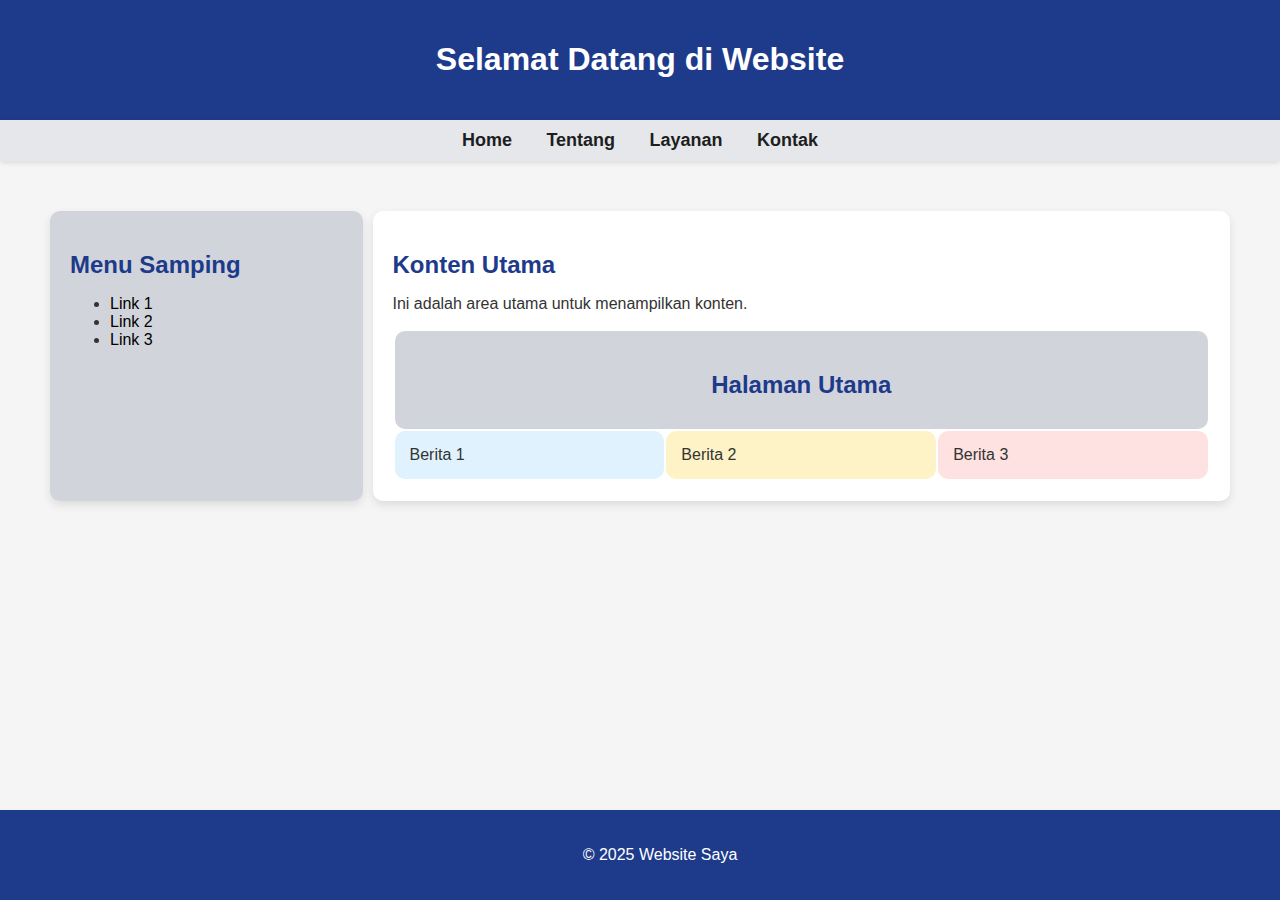
==== index.html @ f6201c4c "Add files via upload" ====
<!DOCTYPE html>
<html lang="id">
  <head>
    <meta charset="UTF-8" />
    <meta name="viewport" content="width=device-width, initial-scale=1.0" />
    <title>Halaman Web dengan CSS</title>
    <link rel="stylesheet" href="style.css" />
  </head>
  <body>
    <header>
      <h1>Selamat Datang di Website</h1>
    </header>

    <nav>
      <ul>
        <li><a href="#">Home</a></li>
        <li><a href="#">Tentang</a></li>
        <li><a href="#">Layanan</a></li>
        <li><a href="#">Kontak</a></li>
      </ul>
    </nav>

    <div class="container">
      <aside class="sidebar">
        <h2>Menu Samping</h2>
        <ul>
          <li><a href="#">Link 1</a></li>
          <li><a href="#">Link 2</a></li>
          <li><a href="#">Link 3</a></li>
        </ul>
      </aside>

      <main class="content">
        <h2>Konten Utama</h2>
        <p>Ini adalah area utama untuk menampilkan konten.</p>

        <table border="1" width="100%">
          <tr>
            <td
              colspan="3"
              style="
                background-color: #d1d5db;
                text-align: center;
                padding: 20px;
              "
            >
              <h2>Halaman Utama</h2>
            </td>
          </tr>
          <tr>
            <td style="background-color: #e0f2fe; width: 33%; padding: 15px">
              Berita 1
            </td>
            <td style="background-color: #fef3c7; width: 33%; padding: 15px">
              Berita 2
            </td>
            <td style="background-color: #fee2e2; width: 33%; padding: 15px">
              Berita 3
            </td>
          </tr>
        </table>
      </main>
    </div>

    <footer>
      <p>&copy; 2025 Website Saya</p>
    </footer>
  </body>
</html>
---- style.css ----
body {
  font-family: Arial, sans-serif;
  margin: 0;
  padding: 0;
  background-color: #f5f5f5;
  color: #333;
}

header {
  background: #1e3a8a;
  color: white;
  padding: 20px;
  text-align: center;
  box-shadow: 0px 4px 10px rgba(0, 0, 0, 0.2);
}

nav {
  background: #e5e7eb;
  padding: 10px;
  box-shadow: 0px 2px 5px rgba(0, 0, 0, 0.1);
}

nav ul {
  list-style: none;
  padding: 0;
  margin: 0;
  text-align: center;
}

nav ul li {
  display: inline;
  margin: 0 15px;
}

nav ul li a {
  color: #1e1e1e;
  text-decoration: none;
  font-size: 18px;
  font-weight: bold;
  position: relative;
  transition: color 0.3s ease;
}
nav ul li a::after {
  content: "";
  display: block;
  width: 0;
  height: 2px;
  background: #e63946;
  transition: width 0.3s;
  position: absolute;
  left: 0;
  bottom: -5px;
}
nav ul li a:hover {
  color: #e63946;
}
nav ul li a:hover::after {
  width: 100%;
}

.container {
  display: flex;
  margin: 50px;
  gap: 10px;
}

.sidebar {
  width: 25%;
  background: #d1d5db;
  padding: 20px;
  border-radius: 10px;
  box-shadow: 0px 4px 10px rgba(0, 0, 0, 0.1);
}
.sidebar ul li a {
  text-decoration: none;
  color: black;
}
.sidebar ul li a:hover {
  color: #e63946;
}

.content {
  width: 75%;
  background: white;
  padding: 20px;
  border-radius: 10px;
  box-shadow: 0px 4px 10px rgba(0, 0, 0, 0.1);
}
.content table,
.content table td {
  border: none;
  border-radius: 10px;
}
.sidebar h2,
.content h2 {
  color: #1e3a8a;
  margin-bottom: 10px;
}
footer {
  background: #1e3a8a;
  color: white;
  text-align: center;
  padding: 20px;
  position: absolute;
  bottom: 0;
  width: 100%;
}
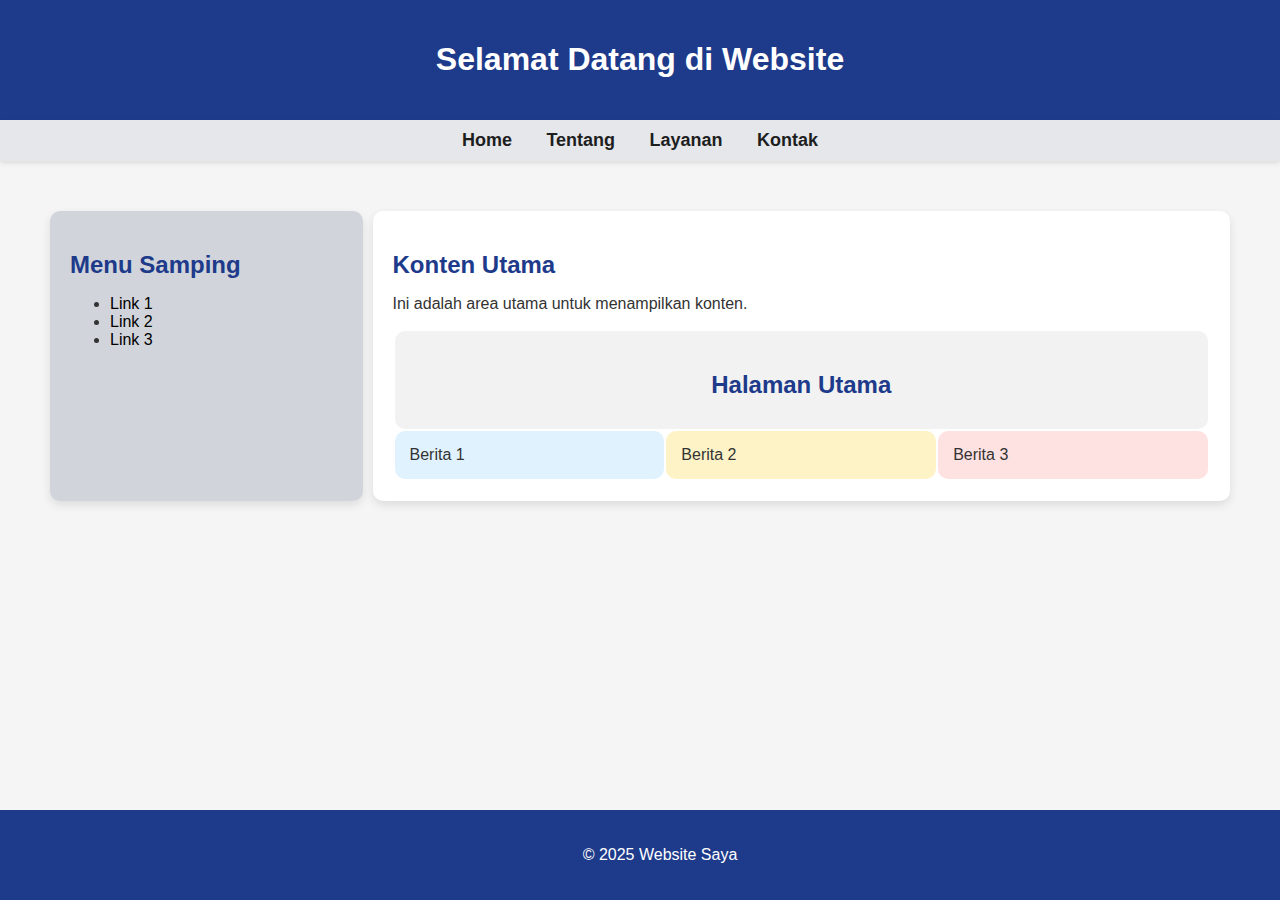
==== commit 1fadbc46: "Update index.html" ====
--- a/index.html
+++ b/index.html
@@ -39,7 +39,7 @@
             <td
               colspan="3"
               style="
-                background-color: #d1d5db;
+                background-color: #f2f2f2;
                 text-align: center;
                 padding: 20px;
               "
--- a/style.css
+++ b/style.css
@@ -71,6 +71,10 @@
   border-radius: 10px;
   box-shadow: 0px 4px 10px rgba(0, 0, 0, 0.1);
 }
+.sidebar:hover{
+  background-color: #d1d5db;
+}
+  
 .sidebar ul li a {
   text-decoration: none;
   color: black;
